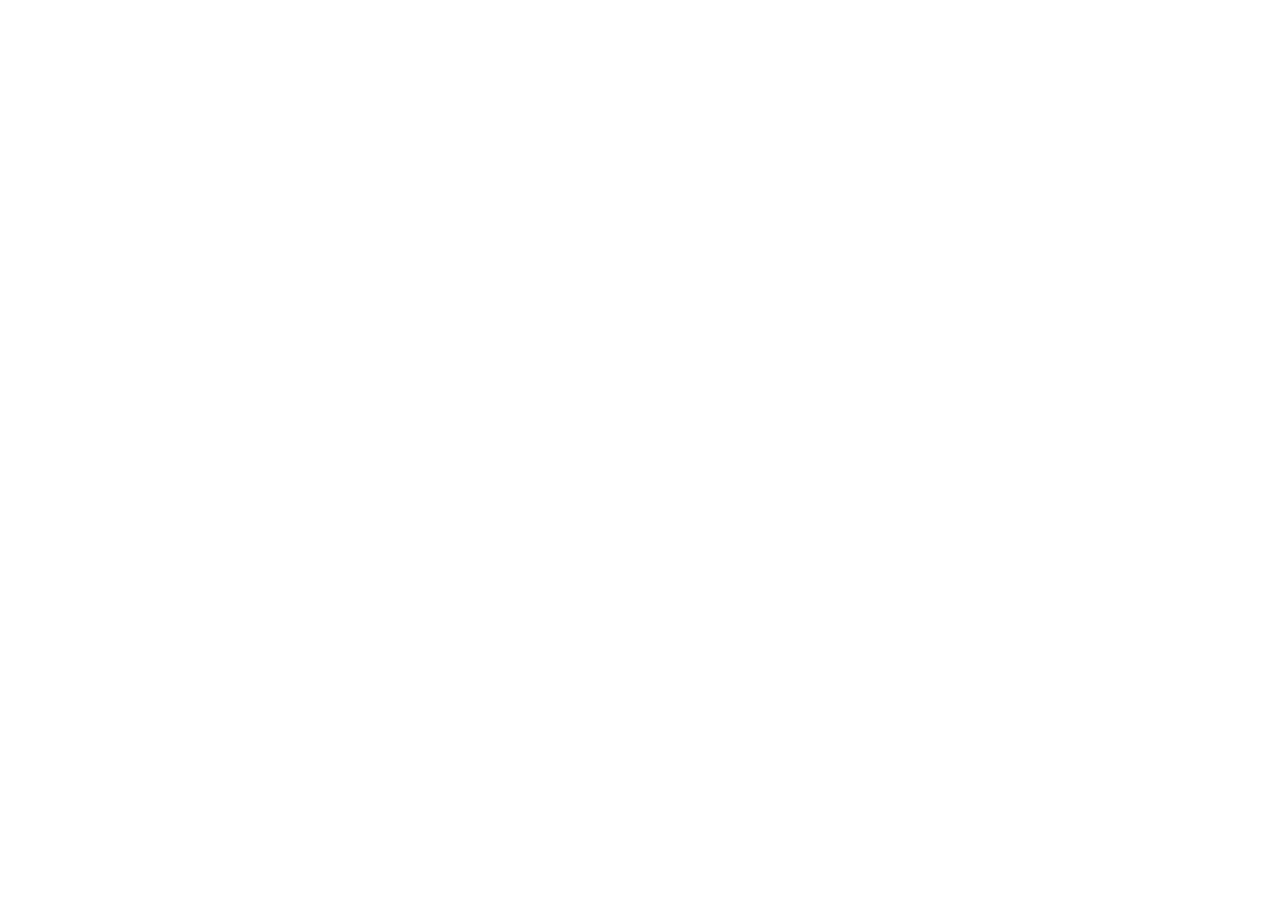
==== docs/index.html @ dcca480d "Create index.html" ====
<!DOCTYPE html>
<html lang="en">
<head>
    <meta charset="UTF-8">
    <meta name="viewport" content="width=device-width, initial-scale=1.0">
    <title>Document</title>
    <link rel="stylesheet" href="style.css">
</head>
<body>


    <script src = 'index.js'></script>
</body>
</html>
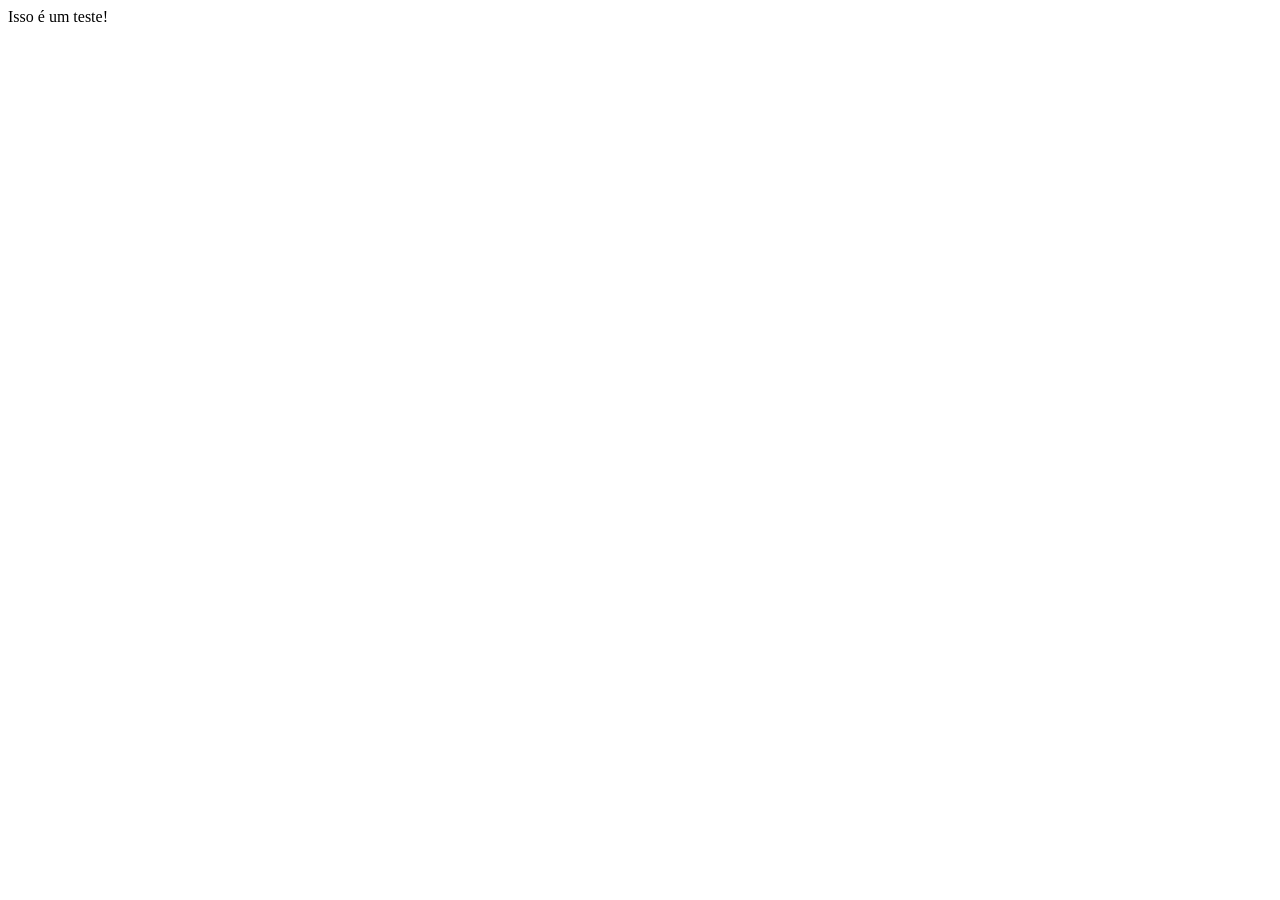
==== commit b501afd9: "Update index.html" ====
--- a/docs/index.html
+++ b/docs/index.html
@@ -7,7 +7,7 @@
     <link rel="stylesheet" href="style.css">
 </head>
 <body>
-
+    <p1> Isso é um teste!</p1>
 
     <script src = 'index.js'></script>
 </body>
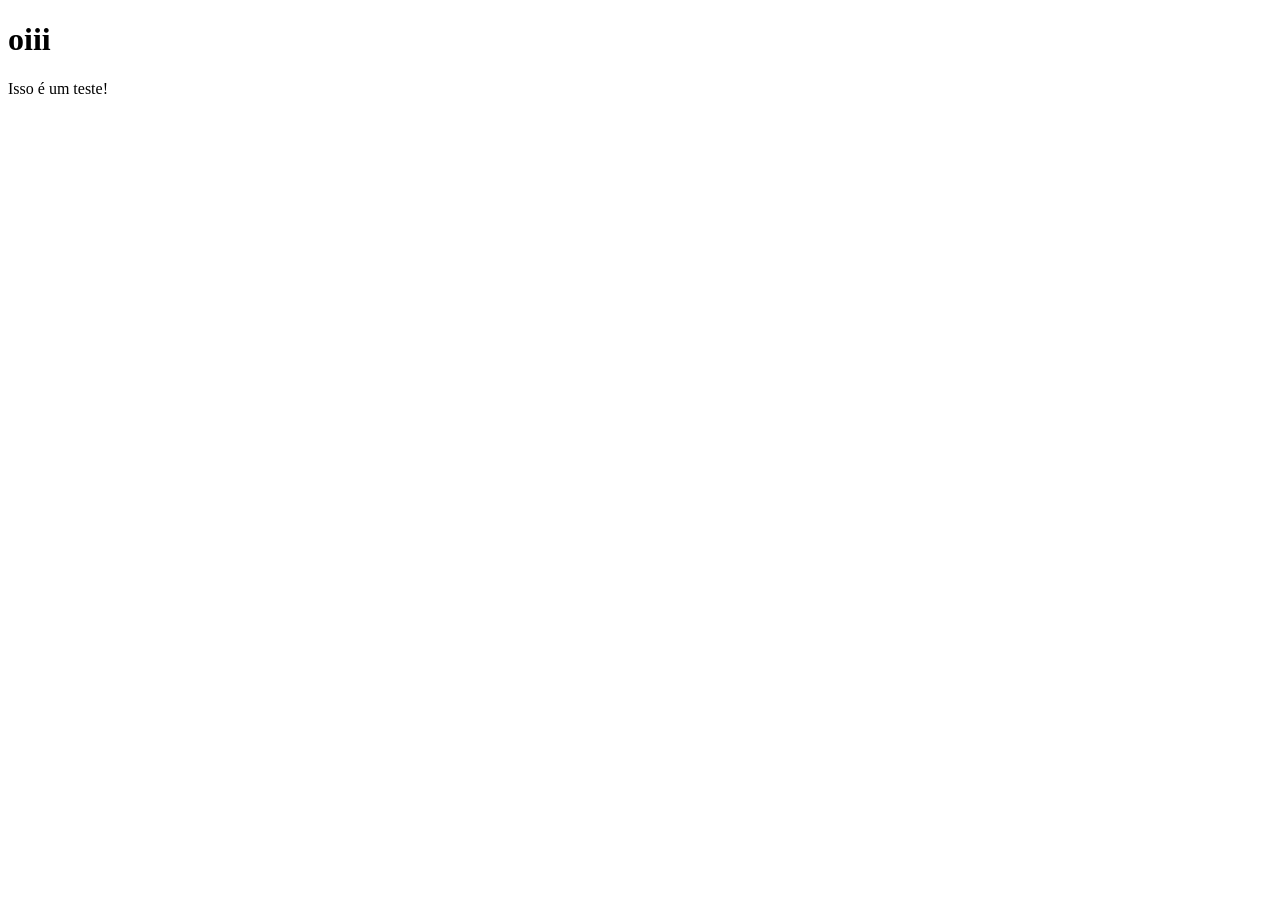
==== commit ee0e7a0c: "initialcommit" ====
--- a/docs/index.html
+++ b/docs/index.html
@@ -7,6 +7,7 @@
     <link rel="stylesheet" href="style.css">
 </head>
 <body>
+    <h1>oiii</h1>
     <p1> Isso é um teste!</p1>
 
     <script src = 'index.js'></script>
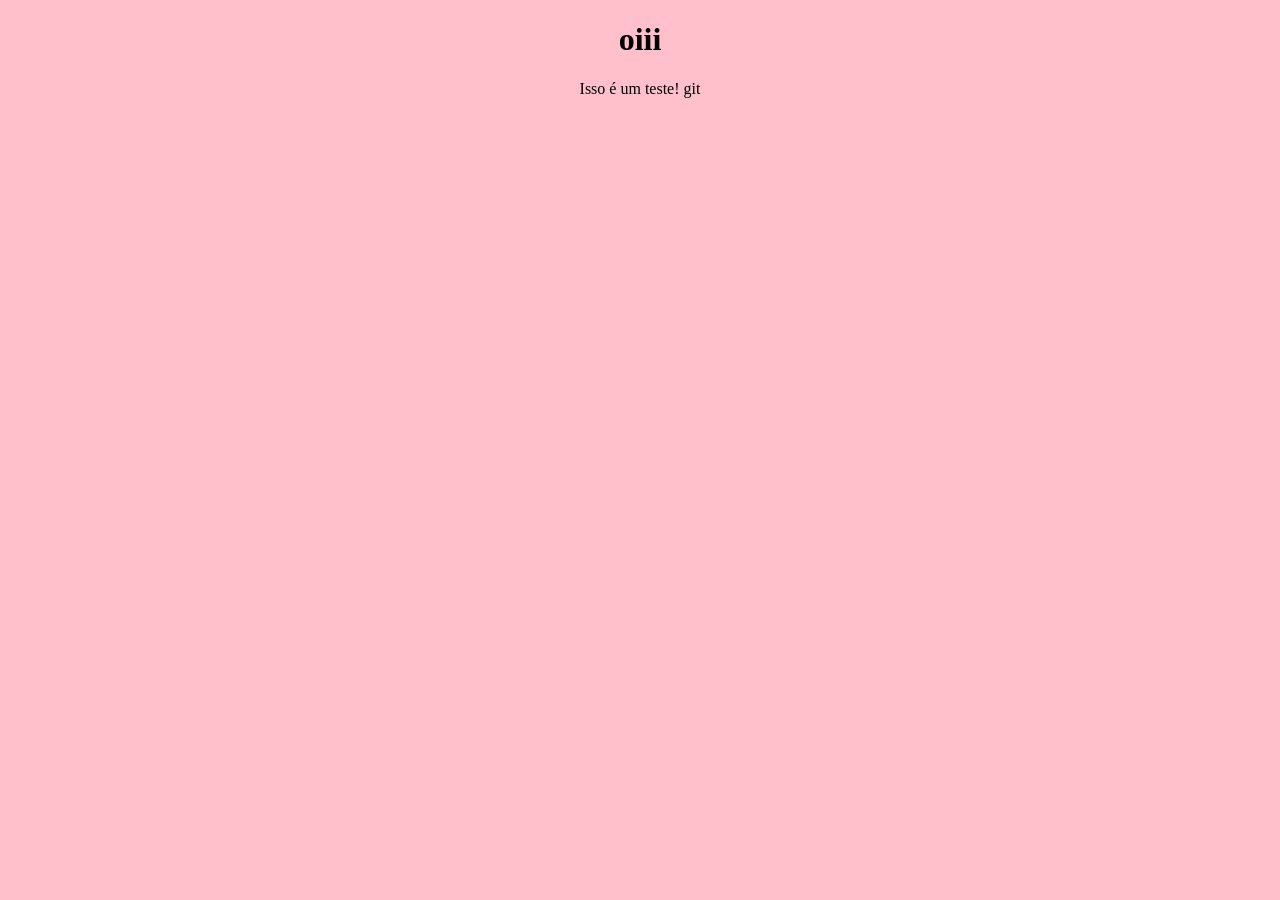
==== commit fbaba474: "styling" ====
--- a/docs/index.html
+++ b/docs/index.html
@@ -4,7 +4,7 @@
     <meta charset="UTF-8">
     <meta name="viewport" content="width=device-width, initial-scale=1.0">
     <title>Document</title>
-    <link rel="stylesheet" href="style.css">
+    <link rel="stylesheet" href="styles.css">
 </head>
 <body>
     <h1>oiii</h1>
@@ -13,3 +13,4 @@
     <script src = 'index.js'></script>
 </body>
 </html>
+git
--- a/docs/styles.css
+++ b/docs/styles.css
@@ -0,0 +1,5 @@
+body{
+    margin: 0;
+    background: pink;
+    text-align: center;
+}
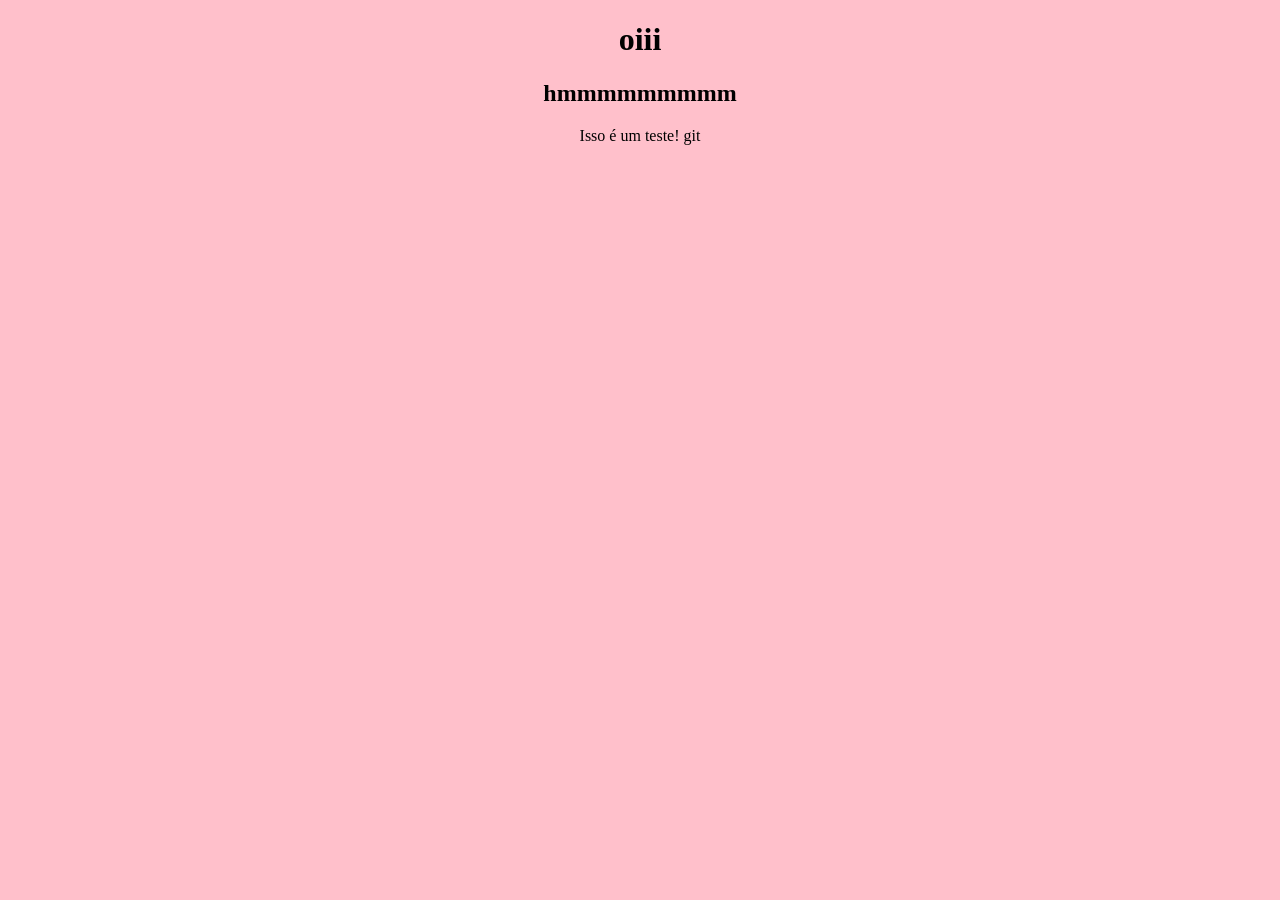
==== commit 59e4db23: "Update index.html" ====
--- a/docs/index.html
+++ b/docs/index.html
@@ -8,9 +8,10 @@
 </head>
 <body>
     <h1>oiii</h1>
+    <h2> hmmmmmmmmm</h2>
     <p1> Isso é um teste!</p1>
 
     <script src = 'index.js'></script>
 </body>
 </html>
-git+git
